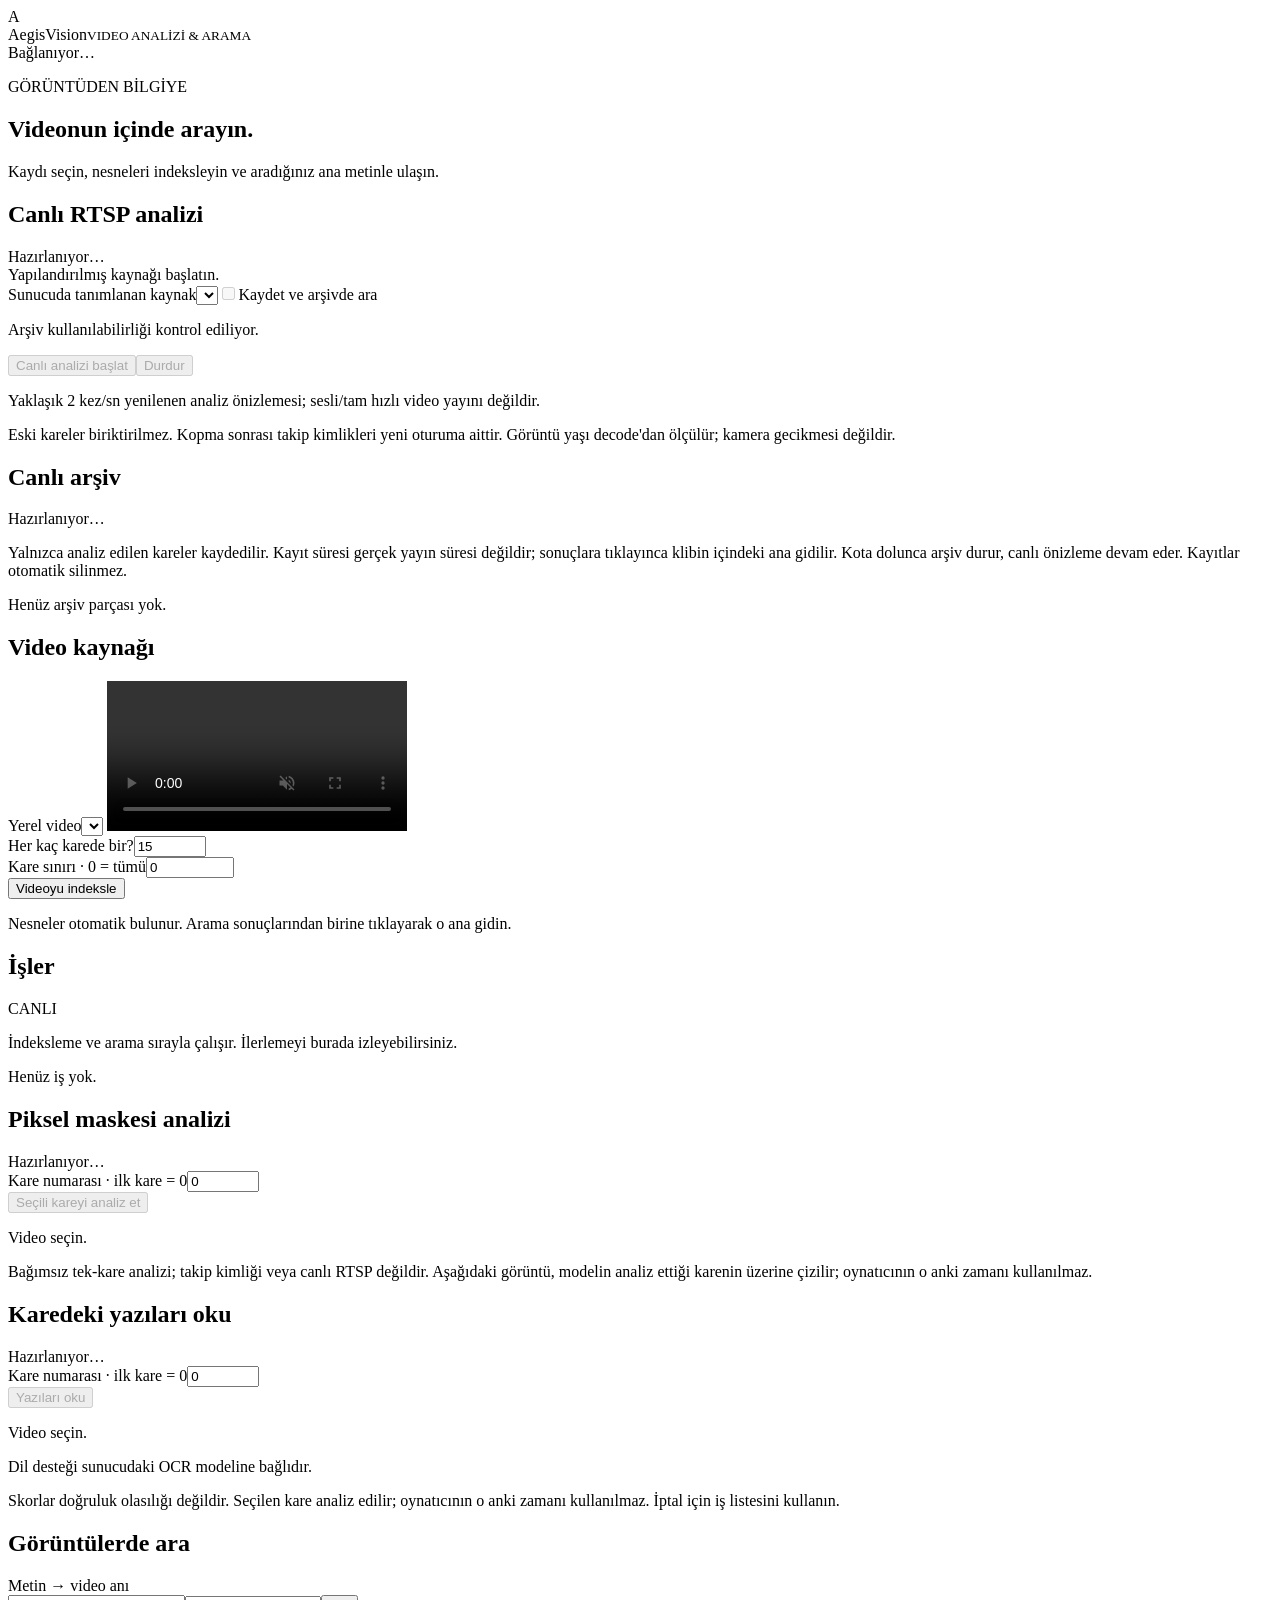
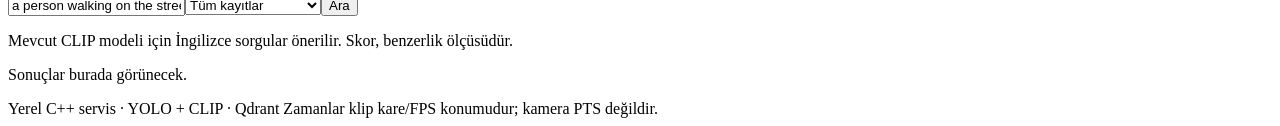
==== web/index.html @ ba85cd28 "Add pinned multilingual OCR with Turkish UTF-8 service and evaluation" ====
<!doctype html>
<html lang="tr">
<head><meta charset="utf-8"><meta name="viewport" content="width=device-width,initial-scale=1">
<link rel="stylesheet" href="/segmentation.css">
<title>AegisVision · Video arama</title><link rel="stylesheet" href="/style.css"><link rel="stylesheet" href="/live.css"><script src="/app.js" defer></script></head>
<body>
<header><div class="brand"><span class="mark">A</span><div>AegisVision<small>VIDEO ANALİZİ & ARAMA</small></div></div><span id="health" class="badge">Bağlanıyor…</span></header>
<main>
<section class="intro"><p class="eyebrow">GÖRÜNTÜDEN BİLGİYE</p><h1>Videonun içinde arayın.</h1><p>Kaydı seçin, nesneleri indeksleyin ve aradığınız ana metinle ulaşın.</p></section>
<div id="notice" role="status" aria-live="polite"></div>
<section class="panel live-panel" aria-labelledby="live-heading">
<div class="panel-title"><h2 id="live-heading">Canlı RTSP analizi</h2><span id="live-state" class="badge subtle">Hazırlanıyor…</span></div>
<div class="live-workspace"><div class="live-view"><img id="live-image" alt="Canlı yayındaki nesne tespitleri ve takip kimlikleri" hidden><div id="live-placeholder" class="live-placeholder">Yapılandırılmış kaynağı başlatın.</div></div>
<div class="live-controls"><label for="live-source">Sunucuda tanımlanan kaynak</label><select id="live-source"></select><label class="archive-opt-in" for="live-archive"><input id="live-archive" type="checkbox" disabled><span>Kaydet ve arşivde ara</span></label><p id="archive-help" class="hint">Arşiv kullanılabilirliği kontrol ediliyor.</p><div class="live-buttons"><button id="live-start" type="button" disabled>Canlı analizi başlat</button><button id="live-stop" type="button" class="secondary" disabled>Durdur</button></div>
<div id="live-metrics" class="live-metrics" aria-live="polite"></div><p id="live-help" class="hint">Yaklaşık 2 kez/sn yenilenen analiz önizlemesi; sesli/tam hızlı video yayını değildir.</p><p class="hint">Eski kareler biriktirilmez. Kopma sonrası takip kimlikleri yeni oturuma aittir. Görüntü yaşı decode'dan ölçülür; kamera gecikmesi değildir.</p></div></div>
</section>
<section class="panel archive-panel" aria-labelledby="archive-heading"><div class="panel-title"><h2 id="archive-heading">Canlı arşiv</h2><span id="archive-state" class="badge subtle">Hazırlanıyor…</span></div><p class="hint archive-description">Yalnızca analiz edilen kareler kaydedilir. Kayıt süresi gerçek yayın süresi değildir; sonuçlara tıklayınca klibin içindeki ana gidilir. Kota dolunca arşiv durur, canlı önizleme devam eder. Kayıtlar otomatik silinmez.</p><div id="archive-segments" class="archive-segments"><p class="empty">Henüz arşiv parçası yok.</p></div></section>
<div class="workspace">
<section class="panel player-panel"><div class="panel-title"><h2>Video kaynağı</h2><span id="duration" class="muted"></span></div>
<label for="media">Yerel video</label><select id="media" aria-label="Yerel video"></select>
<video id="player" controls muted playsinline preload="metadata"></video>
<form id="index-form" class="index-controls"><div><label for="stride">Her kaç karede bir?</label><input id="stride" type="number" min="1" max="10000" value="15" required></div><div><label for="max-frames">Kare sınırı · 0 = tümü</label><input id="max-frames" type="number" min="0" max="1000000" value="0" required></div><button type="submit" id="index-button">Videoyu indeksle</button></form>
<p class="hint">Nesneler otomatik bulunur. Arama sonuçlarından birine tıklayarak o ana gidin.</p></section>
<aside class="panel"><div class="panel-title"><h2>İşler</h2><span class="badge subtle">CANLI</span></div><p class="hint">İndeksleme ve arama sırayla çalışır. İlerlemeyi burada izleyebilirsiniz.</p><div id="jobs" aria-live="polite"><p class="empty">Henüz iş yok.</p></div></aside>
</div>
<section class="panel search-panel" aria-labelledby="segmentation-heading">
<div class="panel-title"><h2 id="segmentation-heading">Piksel maskesi analizi</h2><span id="segmentation-state" class="badge subtle">Hazırlanıyor…</span></div>
<form id="segmentation-form" class="index-controls"><div><label for="segmentation-frame">Kare numarası · ilk kare = 0</label><input id="segmentation-frame" type="number" min="0" max="10000" step="1" value="0" required></div><button id="segmentation-button" type="submit" disabled>Seçili kareyi analiz et</button></form>
<p id="segmentation-source" class="hint">Video seçin.</p><p class="hint">Bağımsız tek-kare analizi; takip kimliği veya canlı RTSP değildir. Aşağıdaki görüntü, modelin analiz ettiği karenin üzerine çizilir; oynatıcının o anki zamanı kullanılmaz.</p>
<p id="segmentation-status" role="status" aria-live="polite"></p><img id="segmentation-image" alt="Seçilen video karesindeki nesne maskeleri" hidden>
<div id="segmentation-instances" class="live-metrics"></div>
</section>
<section class="panel search-panel" aria-labelledby="ocr-heading">
<div class="panel-title"><h2 id="ocr-heading">Karedeki yazıları oku</h2><span id="ocr-state" class="badge subtle">Hazırlanıyor…</span></div>
<form id="ocr-form" class="index-controls"><div><label for="ocr-frame">Kare numarası · ilk kare = 0</label><input id="ocr-frame" type="number" min="0" max="10000" step="1" value="0" required></div><button id="ocr-button" type="submit" disabled>Yazıları oku</button></form>
<p id="ocr-source" class="hint">Video seçin.</p><p id="ocr-language" class="hint">Dil desteği sunucudaki OCR modeline bağlıdır.</p><p class="hint">Skorlar doğruluk olasılığı değildir. Seçilen kare analiz edilir; oynatıcının o anki zamanı kullanılmaz. İptal için iş listesini kullanın.</p>
<p id="ocr-status" role="status" aria-live="polite"></p><img id="ocr-image" alt="Seçilen karedeki metin bölgeleri ve okunan yazılar" hidden>
<div id="ocr-regions" class="live-metrics"></div>
</section>
<section class="panel search-panel"><div class="panel-title"><h2>Görüntülerde ara</h2><span class="muted">Metin → video anı</span></div>
<form id="search-form"><input id="query" aria-label="Arama metni" placeholder="Örn. a person walking on the street" value="a person walking on the street" maxlength="1024" required><select id="search-scope" aria-label="Arama kapsamı"><option value="all">Tüm kayıtlar</option><option value="live">Yalnızca canlı arşiv</option></select><button type="submit">Ara</button></form>
<p class="hint">Mevcut CLIP modeli için İngilizce sorgular önerilir. Skor, benzerlik ölçüsüdür.</p>
<div class="panel-title"><p id="result-title" class="muted">Sonuçlar burada görünecek.</p></div><div id="results" class="results"></div>
</section>
<footer>Yerel C++ servis · YOLO + CLIP · Qdrant <span>Zamanlar klip kare/FPS konumudur; kamera PTS değildir.</span></footer>
</main></body></html>
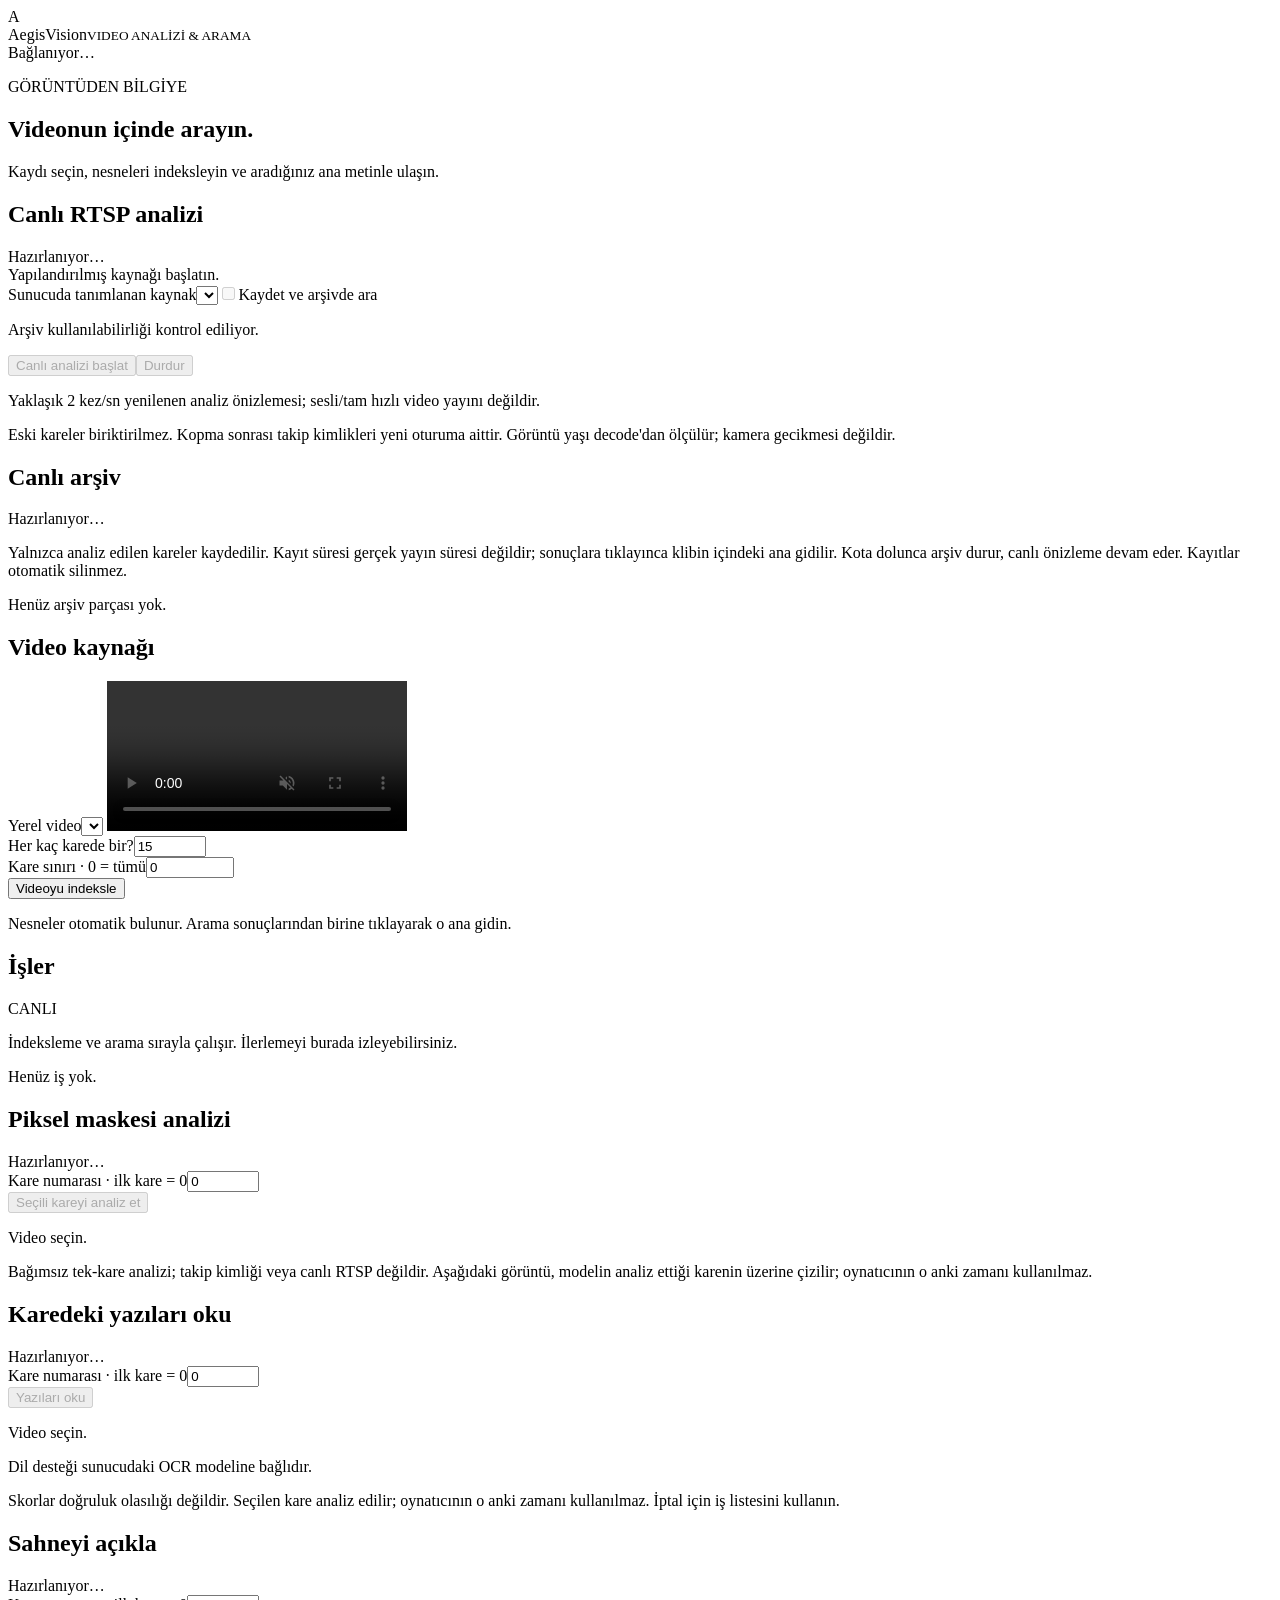
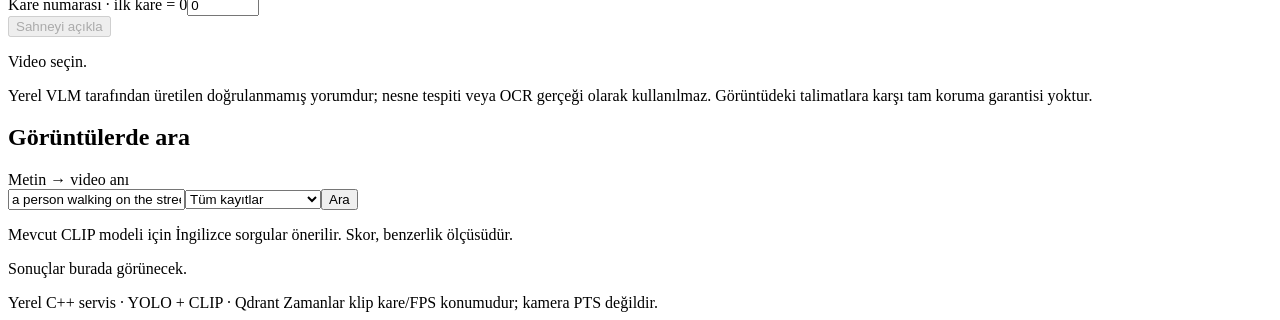
==== commit efa3432a: "Integrate VLM scene jobs with persistent service and dashboard" ====
--- a/web/index.html
+++ b/web/index.html
@@ -37,6 +37,13 @@
 <p id="ocr-status" role="status" aria-live="polite"></p><img id="ocr-image" alt="Seçilen karedeki metin bölgeleri ve okunan yazılar" hidden>
 <div id="ocr-regions" class="live-metrics"></div>
 </section>
+<section class="panel search-panel" aria-labelledby="scene-heading">
+<div class="panel-title"><h2 id="scene-heading">Sahneyi açıkla</h2><span id="scene-state" class="badge subtle">Hazırlanıyor…</span></div>
+<form id="scene-form" class="index-controls"><div><label for="scene-frame">Kare numarası · ilk kare = 0</label><input id="scene-frame" type="number" min="0" max="10000" step="1" value="0" required></div><button id="scene-button" type="submit" disabled>Sahneyi açıkla</button></form>
+<p id="scene-source" class="hint">Video seçin.</p><p class="hint">Yerel VLM tarafından üretilen doğrulanmamış yorumdur; nesne tespiti veya OCR gerçeği olarak kullanılmaz. Görüntüdeki talimatlara karşı tam koruma garantisi yoktur.</p>
+<p id="scene-status" role="status" aria-live="polite"></p><img id="scene-image" alt="VLM tarafından açıklanan seçili video karesi" hidden>
+<div id="scene-summary" class="scene-summary"></div>
+</section>
 <section class="panel search-panel"><div class="panel-title"><h2>Görüntülerde ara</h2><span class="muted">Metin → video anı</span></div>
 <form id="search-form"><input id="query" aria-label="Arama metni" placeholder="Örn. a person walking on the street" value="a person walking on the street" maxlength="1024" required><select id="search-scope" aria-label="Arama kapsamı"><option value="all">Tüm kayıtlar</option><option value="live">Yalnızca canlı arşiv</option></select><button type="submit">Ara</button></form>
 <p class="hint">Mevcut CLIP modeli için İngilizce sorgular önerilir. Skor, benzerlik ölçüsüdür.</p>
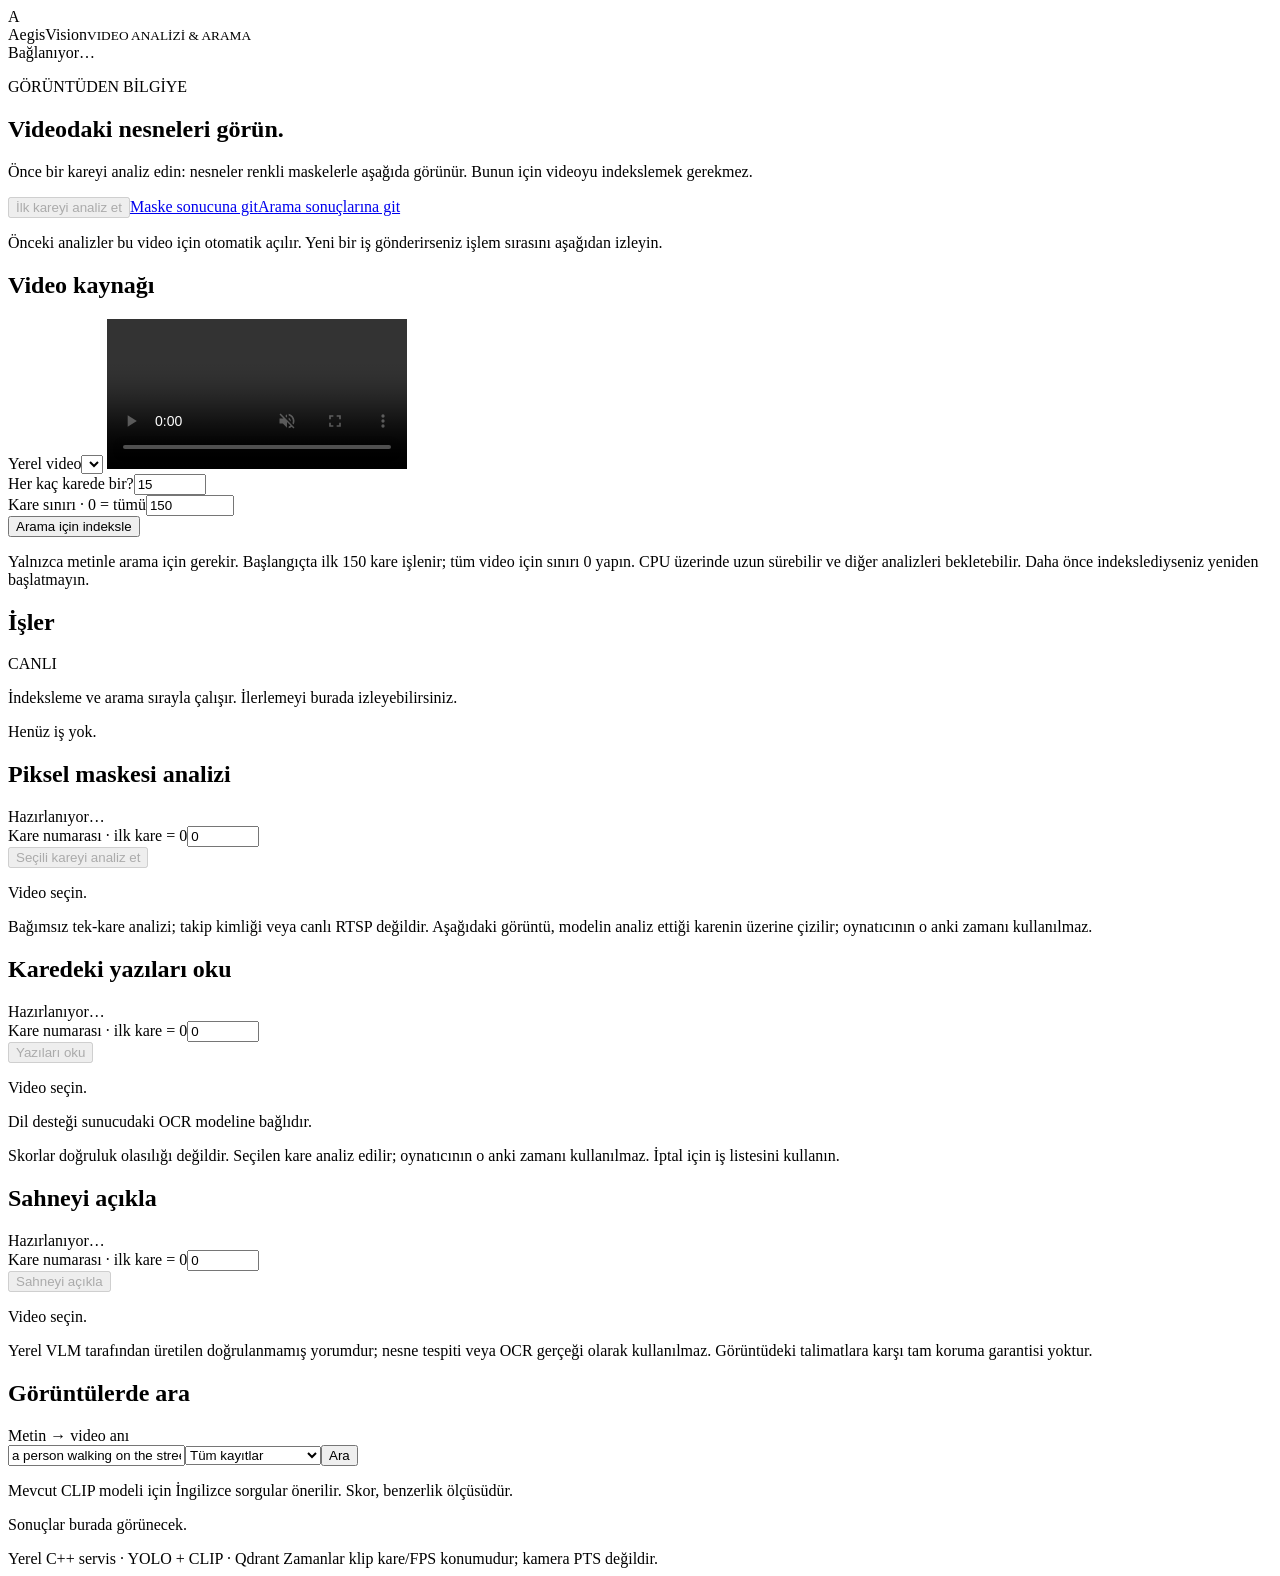
==== commit c379904a: "fix(web): reveal analysis results and explain queued work" ====
--- a/web/index.html
+++ b/web/index.html
@@ -6,21 +6,22 @@
 <body>
 <header><div class="brand"><span class="mark">A</span><div>AegisVision<small>VIDEO ANALİZİ & ARAMA</small></div></div><span id="health" class="badge">Bağlanıyor…</span></header>
 <main>
-<section class="intro"><p class="eyebrow">GÖRÜNTÜDEN BİLGİYE</p><h1>Videonun içinde arayın.</h1><p>Kaydı seçin, nesneleri indeksleyin ve aradığınız ana metinle ulaşın.</p></section>
+<section class="intro"><p class="eyebrow">GÖRÜNTÜDEN BİLGİYE</p><h1>Videodaki nesneleri görün.</h1><p>Önce bir kareyi analiz edin: nesneler renkli maskelerle aşağıda görünür. Bunun için videoyu indekslemek gerekmez.</p><div class="demo-actions"><button id="quick-analyze" type="button" disabled>İlk kareyi analiz et</button><a href="#segmentation-heading">Maske sonucuna git</a><a href="#result-title">Arama sonuçlarına git</a></div><p class="hint">Önceki analizler bu video için otomatik açılır. Yeni bir iş gönderirseniz işlem sırasını aşağıdan izleyin.</p></section>
 <div id="notice" role="status" aria-live="polite"></div>
-<section class="panel live-panel" aria-labelledby="live-heading">
+<p id="queue-status" role="status" aria-live="polite"></p>
+<section id="live-panel" class="panel live-panel" aria-labelledby="live-heading" hidden>
 <div class="panel-title"><h2 id="live-heading">Canlı RTSP analizi</h2><span id="live-state" class="badge subtle">Hazırlanıyor…</span></div>
 <div class="live-workspace"><div class="live-view"><img id="live-image" alt="Canlı yayındaki nesne tespitleri ve takip kimlikleri" hidden><div id="live-placeholder" class="live-placeholder">Yapılandırılmış kaynağı başlatın.</div></div>
 <div class="live-controls"><label for="live-source">Sunucuda tanımlanan kaynak</label><select id="live-source"></select><label class="archive-opt-in" for="live-archive"><input id="live-archive" type="checkbox" disabled><span>Kaydet ve arşivde ara</span></label><p id="archive-help" class="hint">Arşiv kullanılabilirliği kontrol ediliyor.</p><div class="live-buttons"><button id="live-start" type="button" disabled>Canlı analizi başlat</button><button id="live-stop" type="button" class="secondary" disabled>Durdur</button></div>
 <div id="live-metrics" class="live-metrics" aria-live="polite"></div><p id="live-help" class="hint">Yaklaşık 2 kez/sn yenilenen analiz önizlemesi; sesli/tam hızlı video yayını değildir.</p><p class="hint">Eski kareler biriktirilmez. Kopma sonrası takip kimlikleri yeni oturuma aittir. Görüntü yaşı decode'dan ölçülür; kamera gecikmesi değildir.</p></div></div>
 </section>
-<section class="panel archive-panel" aria-labelledby="archive-heading"><div class="panel-title"><h2 id="archive-heading">Canlı arşiv</h2><span id="archive-state" class="badge subtle">Hazırlanıyor…</span></div><p class="hint archive-description">Yalnızca analiz edilen kareler kaydedilir. Kayıt süresi gerçek yayın süresi değildir; sonuçlara tıklayınca klibin içindeki ana gidilir. Kota dolunca arşiv durur, canlı önizleme devam eder. Kayıtlar otomatik silinmez.</p><div id="archive-segments" class="archive-segments"><p class="empty">Henüz arşiv parçası yok.</p></div></section>
+<section id="archive-panel" class="panel archive-panel" aria-labelledby="archive-heading" hidden><div class="panel-title"><h2 id="archive-heading">Canlı arşiv</h2><span id="archive-state" class="badge subtle">Hazırlanıyor…</span></div><p class="hint archive-description">Yalnızca analiz edilen kareler kaydedilir. Kayıt süresi gerçek yayın süresi değildir; sonuçlara tıklayınca klibin içindeki ana gidilir. Kota dolunca arşiv durur, canlı önizleme devam eder. Kayıtlar otomatik silinmez.</p><div id="archive-segments" class="archive-segments"><p class="empty">Henüz arşiv parçası yok.</p></div></section>
 <div class="workspace">
 <section class="panel player-panel"><div class="panel-title"><h2>Video kaynağı</h2><span id="duration" class="muted"></span></div>
 <label for="media">Yerel video</label><select id="media" aria-label="Yerel video"></select>
 <video id="player" controls muted playsinline preload="metadata"></video>
-<form id="index-form" class="index-controls"><div><label for="stride">Her kaç karede bir?</label><input id="stride" type="number" min="1" max="10000" value="15" required></div><div><label for="max-frames">Kare sınırı · 0 = tümü</label><input id="max-frames" type="number" min="0" max="1000000" value="0" required></div><button type="submit" id="index-button">Videoyu indeksle</button></form>
-<p class="hint">Nesneler otomatik bulunur. Arama sonuçlarından birine tıklayarak o ana gidin.</p></section>
+<form id="index-form" class="index-controls"><div><label for="stride">Her kaç karede bir?</label><input id="stride" type="number" min="1" max="10000" value="15" required></div><div><label for="max-frames">Kare sınırı · 0 = tümü</label><input id="max-frames" type="number" min="0" max="1000000" value="150" required></div><button type="submit" id="index-button">Arama için indeksle</button></form>
+<p class="hint">Yalnızca metinle arama için gerekir. Başlangıçta ilk 150 kare işlenir; tüm video için sınırı 0 yapın. CPU üzerinde uzun sürebilir ve diğer analizleri bekletebilir. Daha önce indekslediyseniz yeniden başlatmayın.</p></section>
 <aside class="panel"><div class="panel-title"><h2>İşler</h2><span class="badge subtle">CANLI</span></div><p class="hint">İndeksleme ve arama sırayla çalışır. İlerlemeyi burada izleyebilirsiniz.</p><div id="jobs" aria-live="polite"><p class="empty">Henüz iş yok.</p></div></aside>
 </div>
 <section class="panel search-panel" aria-labelledby="segmentation-heading">
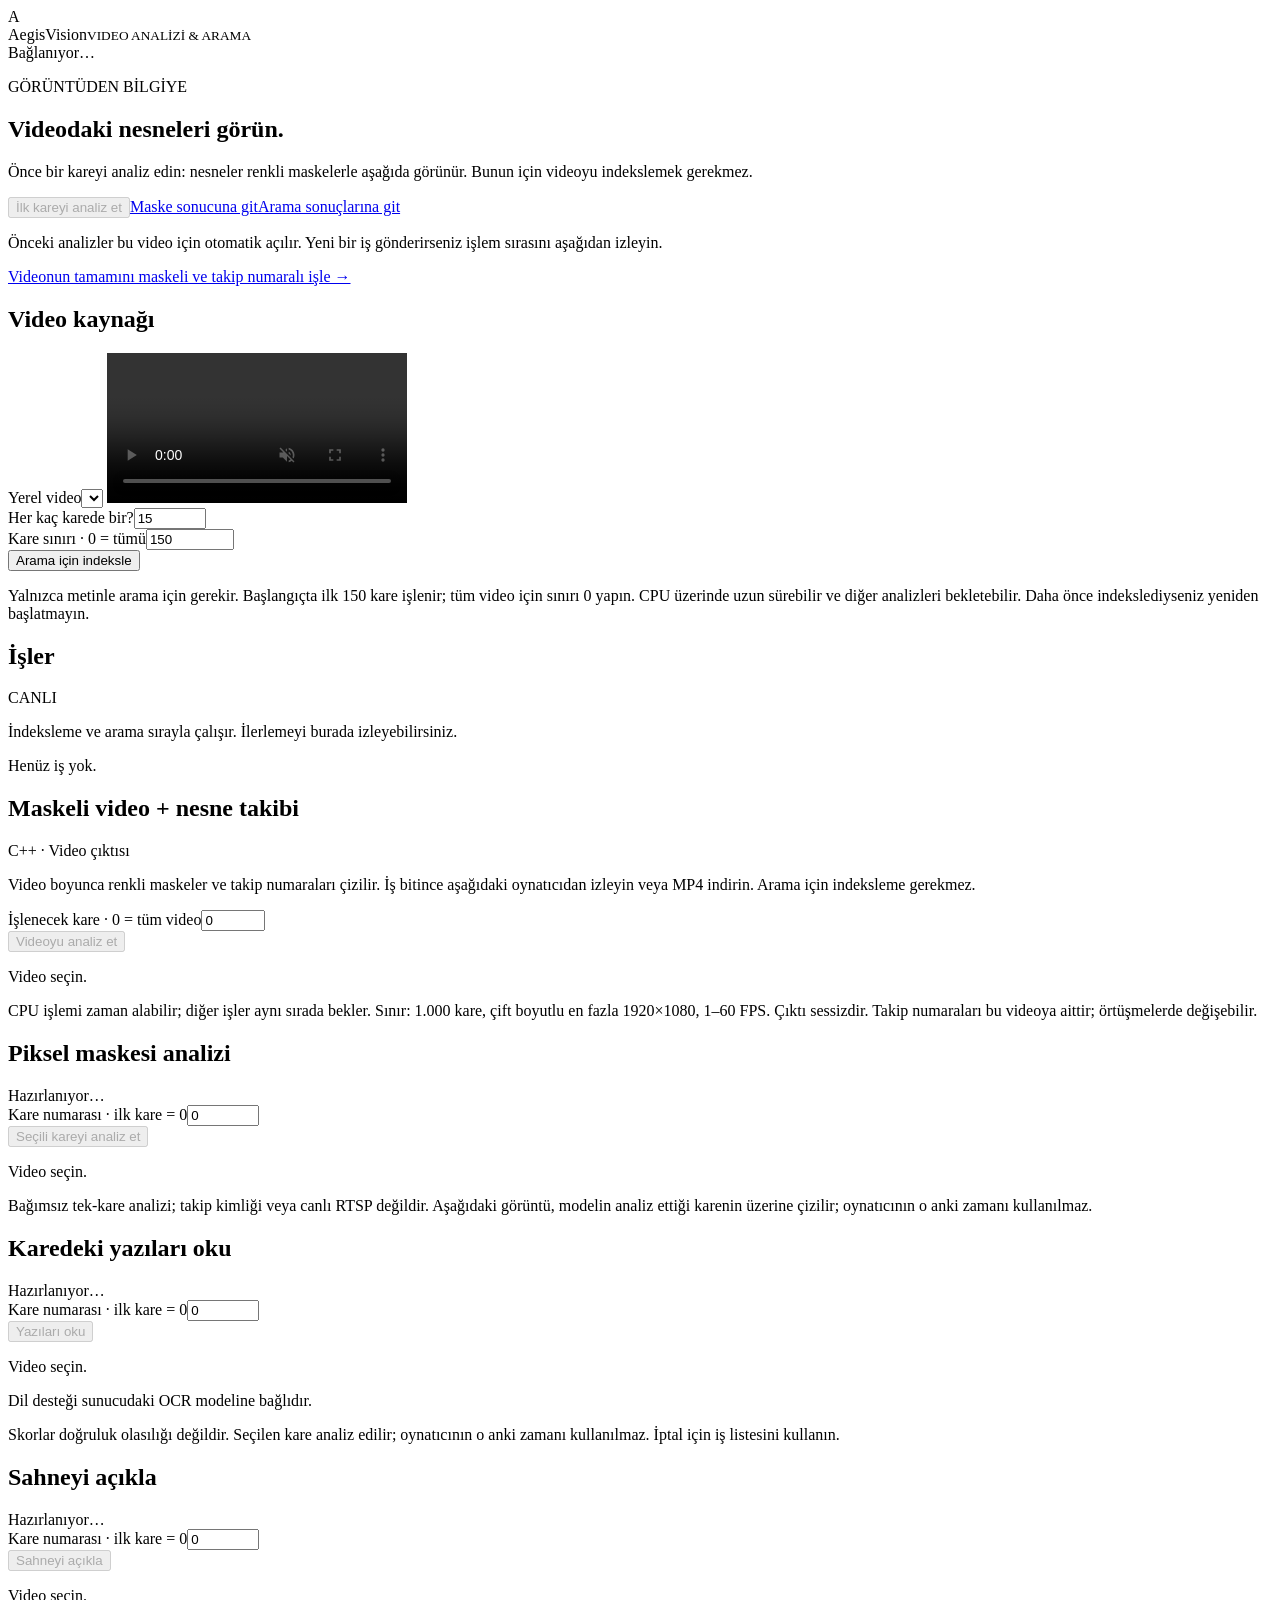
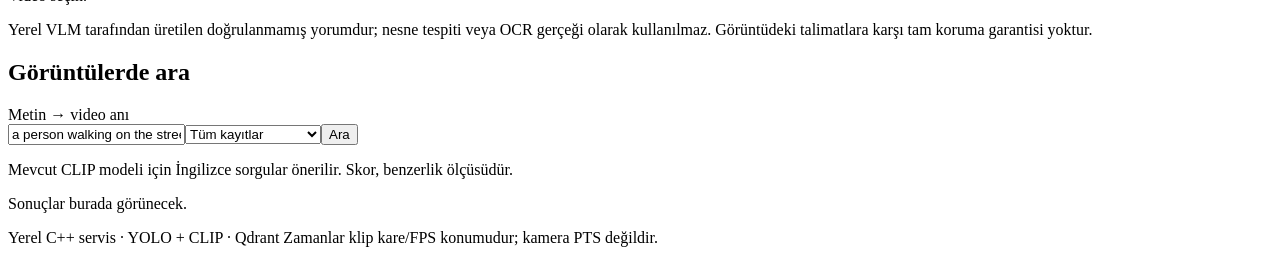
==== commit 8abc0b0b: "feat(video): add queued tracked segmentation export and dashboard playback" ====
--- a/web/index.html
+++ b/web/index.html
@@ -8,6 +8,7 @@
 <main>
 <section class="intro"><p class="eyebrow">GÖRÜNTÜDEN BİLGİYE</p><h1>Videodaki nesneleri görün.</h1><p>Önce bir kareyi analiz edin: nesneler renkli maskelerle aşağıda görünür. Bunun için videoyu indekslemek gerekmez.</p><div class="demo-actions"><button id="quick-analyze" type="button" disabled>İlk kareyi analiz et</button><a href="#segmentation-heading">Maske sonucuna git</a><a href="#result-title">Arama sonuçlarına git</a></div><p class="hint">Önceki analizler bu video için otomatik açılır. Yeni bir iş gönderirseniz işlem sırasını aşağıdan izleyin.</p></section>
 <div id="notice" role="status" aria-live="polite"></div>
+<p class="demo-actions"><a href="#video-heading">Videonun tamamını maskeli ve takip numaralı işle →</a></p>
 <p id="queue-status" role="status" aria-live="polite"></p>
 <section id="live-panel" class="panel live-panel" aria-labelledby="live-heading" hidden>
 <div class="panel-title"><h2 id="live-heading">Canlı RTSP analizi</h2><span id="live-state" class="badge subtle">Hazırlanıyor…</span></div>
@@ -24,6 +25,15 @@
 <p class="hint">Yalnızca metinle arama için gerekir. Başlangıçta ilk 150 kare işlenir; tüm video için sınırı 0 yapın. CPU üzerinde uzun sürebilir ve diğer analizleri bekletebilir. Daha önce indekslediyseniz yeniden başlatmayın.</p></section>
 <aside class="panel"><div class="panel-title"><h2>İşler</h2><span class="badge subtle">CANLI</span></div><p class="hint">İndeksleme ve arama sırayla çalışır. İlerlemeyi burada izleyebilirsiniz.</p><div id="jobs" aria-live="polite"><p class="empty">Henüz iş yok.</p></div></aside>
 </div>
+<section class="panel search-panel" aria-labelledby="video-heading">
+<div class="panel-title"><h2 id="video-heading">Maskeli video + nesne takibi</h2><span class="badge subtle">C++ · Video çıktısı</span></div>
+<p class="hint">Video boyunca renkli maskeler ve takip numaraları çizilir. İş bitince aşağıdaki oynatıcıdan izleyin veya MP4 indirin. Arama için indeksleme gerekmez.</p>
+<form id="video-form" class="index-controls"><div><label for="video-limit">İşlenecek kare · 0 = tüm video</label><input id="video-limit" type="number" min="0" max="1000" step="1" value="0" required></div><button id="video-button" type="submit" disabled>Videoyu analiz et</button><button id="video-cancel" type="button" class="secondary" hidden>Analizi iptal et</button></form>
+<p id="video-source" class="hint">Video seçin.</p><p class="hint">CPU işlemi zaman alabilir; diğer işler aynı sırada bekler. Sınır: 1.000 kare, çift boyutlu en fazla 1920×1080, 1–60 FPS. Çıktı sessizdir. Takip numaraları bu videoya aittir; örtüşmelerde değişebilir.</p>
+<p id="video-status" role="status" aria-live="polite"></p><progress id="video-progress" aria-label="Video analizi ilerlemesi" hidden></progress>
+<video id="video-result" controls muted playsinline preload="metadata" aria-label="Maskeli ve takip numaralı analiz videosu" hidden></video>
+<div class="demo-actions"><a id="video-download" download hidden>MP4 indir</a><a id="video-report" download hidden>Takip raporunu indir (CSV)</a></div>
+</section>
 <section class="panel search-panel" aria-labelledby="segmentation-heading">
 <div class="panel-title"><h2 id="segmentation-heading">Piksel maskesi analizi</h2><span id="segmentation-state" class="badge subtle">Hazırlanıyor…</span></div>
 <form id="segmentation-form" class="index-controls"><div><label for="segmentation-frame">Kare numarası · ilk kare = 0</label><input id="segmentation-frame" type="number" min="0" max="10000" step="1" value="0" required></div><button id="segmentation-button" type="submit" disabled>Seçili kareyi analiz et</button></form>
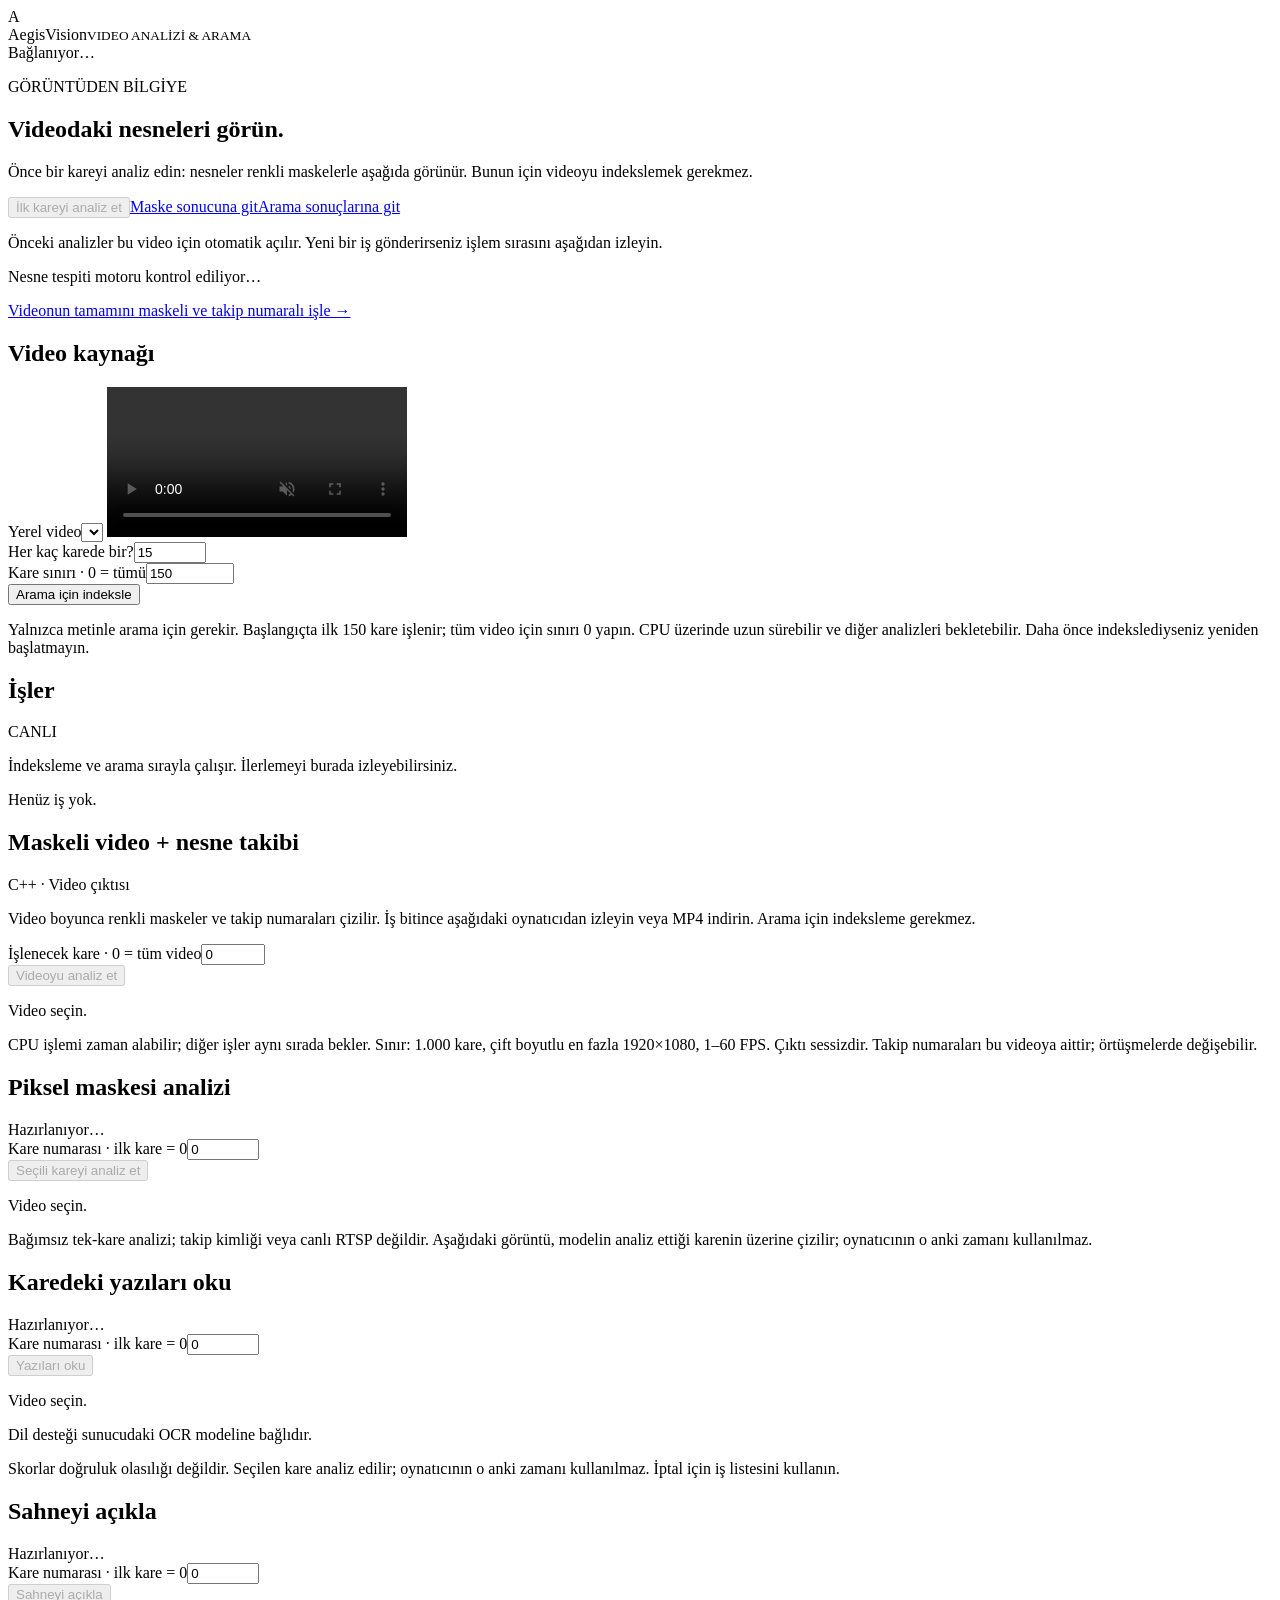
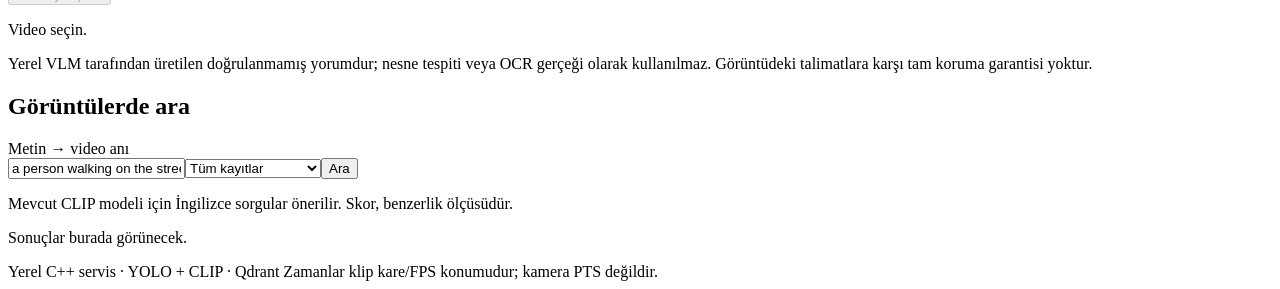
==== commit 9f6aa663: "feat(service): integrate optional FP16 GPU detection and backend visibility" ====
--- a/web/index.html
+++ b/web/index.html
@@ -8,10 +8,12 @@
 <main>
 <section class="intro"><p class="eyebrow">GÖRÜNTÜDEN BİLGİYE</p><h1>Videodaki nesneleri görün.</h1><p>Önce bir kareyi analiz edin: nesneler renkli maskelerle aşağıda görünür. Bunun için videoyu indekslemek gerekmez.</p><div class="demo-actions"><button id="quick-analyze" type="button" disabled>İlk kareyi analiz et</button><a href="#segmentation-heading">Maske sonucuna git</a><a href="#result-title">Arama sonuçlarına git</a></div><p class="hint">Önceki analizler bu video için otomatik açılır. Yeni bir iş gönderirseniz işlem sırasını aşağıdan izleyin.</p></section>
 <div id="notice" role="status" aria-live="polite"></div>
+<p id="detector-backend" class="hint" role="status">Nesne tespiti motoru kontrol ediliyor…</p>
 <p class="demo-actions"><a href="#video-heading">Videonun tamamını maskeli ve takip numaralı işle →</a></p>
 <p id="queue-status" role="status" aria-live="polite"></p>
 <section id="live-panel" class="panel live-panel" aria-labelledby="live-heading" hidden>
 <div class="panel-title"><h2 id="live-heading">Canlı RTSP analizi</h2><span id="live-state" class="badge subtle">Hazırlanıyor…</span></div>
+<p id="live-backend" class="hint">Canlı analiz motoru kontrol ediliyor…</p>
 <div class="live-workspace"><div class="live-view"><img id="live-image" alt="Canlı yayındaki nesne tespitleri ve takip kimlikleri" hidden><div id="live-placeholder" class="live-placeholder">Yapılandırılmış kaynağı başlatın.</div></div>
 <div class="live-controls"><label for="live-source">Sunucuda tanımlanan kaynak</label><select id="live-source"></select><label class="archive-opt-in" for="live-archive"><input id="live-archive" type="checkbox" disabled><span>Kaydet ve arşivde ara</span></label><p id="archive-help" class="hint">Arşiv kullanılabilirliği kontrol ediliyor.</p><div class="live-buttons"><button id="live-start" type="button" disabled>Canlı analizi başlat</button><button id="live-stop" type="button" class="secondary" disabled>Durdur</button></div>
 <div id="live-metrics" class="live-metrics" aria-live="polite"></div><p id="live-help" class="hint">Yaklaşık 2 kez/sn yenilenen analiz önizlemesi; sesli/tam hızlı video yayını değildir.</p><p class="hint">Eski kareler biriktirilmez. Kopma sonrası takip kimlikleri yeni oturuma aittir. Görüntü yaşı decode'dan ölçülür; kamera gecikmesi değildir.</p></div></div>
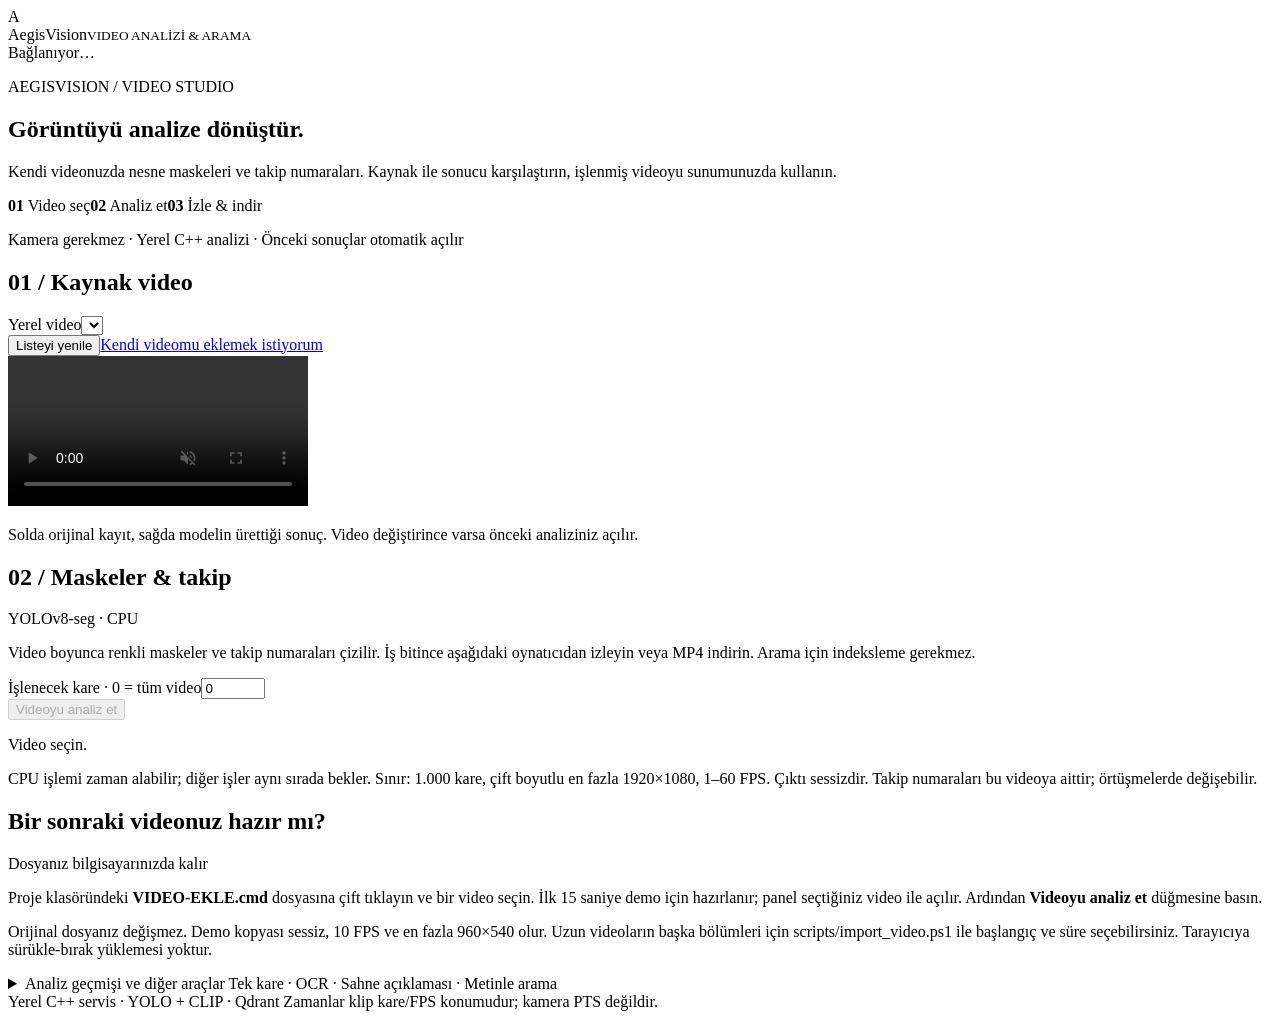
==== commit 063f49cf: "Finish Video Studio portfolio demo and local video workflow" ====
--- a/web/index.html
+++ b/web/index.html
@@ -2,14 +2,12 @@
 <html lang="tr">
 <head><meta charset="utf-8"><meta name="viewport" content="width=device-width,initial-scale=1">
 <link rel="stylesheet" href="/segmentation.css">
-<title>AegisVision · Video arama</title><link rel="stylesheet" href="/style.css"><link rel="stylesheet" href="/live.css"><script src="/app.js" defer></script></head>
+<title>AegisVision · Video Studio</title><link rel="stylesheet" href="/style.css"><link rel="stylesheet" href="/live.css"><link rel="stylesheet" href="/showcase.css"><script src="/app.js" defer></script><script src="/redis-images.js" defer></script></head>
 <body>
 <header><div class="brand"><span class="mark">A</span><div>AegisVision<small>VIDEO ANALİZİ & ARAMA</small></div></div><span id="health" class="badge">Bağlanıyor…</span></header>
 <main>
-<section class="intro"><p class="eyebrow">GÖRÜNTÜDEN BİLGİYE</p><h1>Videodaki nesneleri görün.</h1><p>Önce bir kareyi analiz edin: nesneler renkli maskelerle aşağıda görünür. Bunun için videoyu indekslemek gerekmez.</p><div class="demo-actions"><button id="quick-analyze" type="button" disabled>İlk kareyi analiz et</button><a href="#segmentation-heading">Maske sonucuna git</a><a href="#result-title">Arama sonuçlarına git</a></div><p class="hint">Önceki analizler bu video için otomatik açılır. Yeni bir iş gönderirseniz işlem sırasını aşağıdan izleyin.</p></section>
+<section class="intro"><p class="eyebrow">AEGISVISION / VIDEO STUDIO</p><h1>Görüntüyü analize dönüştür.</h1><p>Kendi videonuzda nesne maskeleri ve takip numaraları. Kaynak ile sonucu karşılaştırın, işlenmiş videoyu sunumunuzda kullanın.</p><div class="workflow"><span><b>01</b> Video seç</span><span><b>02</b> Analiz et</span><span><b>03</b> İzle & indir</span></div><p class="hint">Kamera gerekmez · Yerel C++ analizi · Önceki sonuçlar otomatik açılır</p></section>
 <div id="notice" role="status" aria-live="polite"></div>
-<p id="detector-backend" class="hint" role="status">Nesne tespiti motoru kontrol ediliyor…</p>
-<p class="demo-actions"><a href="#video-heading">Videonun tamamını maskeli ve takip numaralı işle →</a></p>
 <p id="queue-status" role="status" aria-live="polite"></p>
 <section id="live-panel" class="panel live-panel" aria-labelledby="live-heading" hidden>
 <div class="panel-title"><h2 id="live-heading">Canlı RTSP analizi</h2><span id="live-state" class="badge subtle">Hazırlanıyor…</span></div>
@@ -20,15 +18,13 @@
 </section>
 <section id="archive-panel" class="panel archive-panel" aria-labelledby="archive-heading" hidden><div class="panel-title"><h2 id="archive-heading">Canlı arşiv</h2><span id="archive-state" class="badge subtle">Hazırlanıyor…</span></div><p class="hint archive-description">Yalnızca analiz edilen kareler kaydedilir. Kayıt süresi gerçek yayın süresi değildir; sonuçlara tıklayınca klibin içindeki ana gidilir. Kota dolunca arşiv durur, canlı önizleme devam eder. Kayıtlar otomatik silinmez.</p><div id="archive-segments" class="archive-segments"><p class="empty">Henüz arşiv parçası yok.</p></div></section>
 <div class="workspace">
-<section class="panel player-panel"><div class="panel-title"><h2>Video kaynağı</h2><span id="duration" class="muted"></span></div>
+<section class="panel player-panel"><div class="panel-title"><h2>01 / Kaynak video</h2><span id="duration" class="muted"></span></div>
 <label for="media">Yerel video</label><select id="media" aria-label="Yerel video"></select>
+<div class="demo-actions"><button id="media-refresh" type="button" class="secondary">Listeyi yenile</button><a href="#own-video">Kendi videomu eklemek istiyorum</a></div>
 <video id="player" controls muted playsinline preload="metadata"></video>
-<form id="index-form" class="index-controls"><div><label for="stride">Her kaç karede bir?</label><input id="stride" type="number" min="1" max="10000" value="15" required></div><div><label for="max-frames">Kare sınırı · 0 = tümü</label><input id="max-frames" type="number" min="0" max="1000000" value="150" required></div><button type="submit" id="index-button">Arama için indeksle</button></form>
-<p class="hint">Yalnızca metinle arama için gerekir. Başlangıçta ilk 150 kare işlenir; tüm video için sınırı 0 yapın. CPU üzerinde uzun sürebilir ve diğer analizleri bekletebilir. Daha önce indekslediyseniz yeniden başlatmayın.</p></section>
-<aside class="panel"><div class="panel-title"><h2>İşler</h2><span class="badge subtle">CANLI</span></div><p class="hint">İndeksleme ve arama sırayla çalışır. İlerlemeyi burada izleyebilirsiniz.</p><div id="jobs" aria-live="polite"><p class="empty">Henüz iş yok.</p></div></aside>
-</div>
-<section class="panel search-panel" aria-labelledby="video-heading">
-<div class="panel-title"><h2 id="video-heading">Maskeli video + nesne takibi</h2><span class="badge subtle">C++ · Video çıktısı</span></div>
+<p class="hint">Solda orijinal kayıt, sağda modelin ürettiği sonuç. Video değiştirince varsa önceki analiziniz açılır.</p></section>
+<section class="panel output-panel" aria-labelledby="video-heading">
+<div class="panel-title"><h2 id="video-heading">02 / Maskeler & takip</h2><span class="badge subtle">YOLOv8-seg · CPU</span></div>
 <p class="hint">Video boyunca renkli maskeler ve takip numaraları çizilir. İş bitince aşağıdaki oynatıcıdan izleyin veya MP4 indirin. Arama için indeksleme gerekmez.</p>
 <form id="video-form" class="index-controls"><div><label for="video-limit">İşlenecek kare · 0 = tüm video</label><input id="video-limit" type="number" min="0" max="1000" step="1" value="0" required></div><button id="video-button" type="submit" disabled>Videoyu analiz et</button><button id="video-cancel" type="button" class="secondary" hidden>Analizi iptal et</button></form>
 <p id="video-source" class="hint">Video seçin.</p><p class="hint">CPU işlemi zaman alabilir; diğer işler aynı sırada bekler. Sınır: 1.000 kare, çift boyutlu en fazla 1920×1080, 1–60 FPS. Çıktı sessizdir. Takip numaraları bu videoya aittir; örtüşmelerde değişebilir.</p>
@@ -36,8 +32,15 @@
 <video id="video-result" controls muted playsinline preload="metadata" aria-label="Maskeli ve takip numaralı analiz videosu" hidden></video>
 <div class="demo-actions"><a id="video-download" download hidden>MP4 indir</a><a id="video-report" download hidden>Takip raporunu indir (CSV)</a></div>
 </section>
+</div>
+<section id="own-video" class="panel search-panel"><div class="panel-title"><h2>Bir sonraki videonuz hazır mı?</h2><span class="badge subtle">Dosyanız bilgisayarınızda kalır</span></div><p>Proje klasöründeki <strong>VIDEO-EKLE.cmd</strong> dosyasına çift tıklayın ve bir video seçin. İlk 15 saniye demo için hazırlanır; panel seçtiğiniz video ile açılır. Ardından <strong>Videoyu analiz et</strong> düğmesine basın.</p><p class="hint">Orijinal dosyanız değişmez. Demo kopyası sessiz, 10 FPS ve en fazla 960×540 olur. Uzun videoların başka bölümleri için scripts/import_video.ps1 ile başlangıç ve süre seçebilirsiniz. Tarayıcıya sürükle-bırak yüklemesi yoktur.</p></section>
+<details class="advanced"><summary>Analiz geçmişi ve diğer araçlar <span>Tek kare · OCR · Sahne açıklaması · Metinle arama</span></summary>
+<p id="detector-backend" class="hint" role="status">Nesne tespiti motoru kontrol ediliyor…</p>
+<section id="redis-image-panel" class="panel search-panel" aria-label="Redis görüntü analizi" data-optional="true" hidden></section>
+<section class="panel search-panel"><div class="panel-title"><h2>İş geçmişi</h2><span class="badge subtle">YEREL</span></div><div id="jobs" aria-live="polite"><p class="empty">Henüz iş yok.</p></div></section>
 <section class="panel search-panel" aria-labelledby="segmentation-heading">
 <div class="panel-title"><h2 id="segmentation-heading">Piksel maskesi analizi</h2><span id="segmentation-state" class="badge subtle">Hazırlanıyor…</span></div>
+<div class="demo-actions"><button id="quick-analyze" type="button" disabled>İlk kareyi analiz et</button></div>
 <form id="segmentation-form" class="index-controls"><div><label for="segmentation-frame">Kare numarası · ilk kare = 0</label><input id="segmentation-frame" type="number" min="0" max="10000" step="1" value="0" required></div><button id="segmentation-button" type="submit" disabled>Seçili kareyi analiz et</button></form>
 <p id="segmentation-source" class="hint">Video seçin.</p><p class="hint">Bağımsız tek-kare analizi; takip kimliği veya canlı RTSP değildir. Aşağıdaki görüntü, modelin analiz ettiği karenin üzerine çizilir; oynatıcının o anki zamanı kullanılmaz.</p>
 <p id="segmentation-status" role="status" aria-live="polite"></p><img id="segmentation-image" alt="Seçilen video karesindeki nesne maskeleri" hidden>
@@ -58,9 +61,12 @@
 <div id="scene-summary" class="scene-summary"></div>
 </section>
 <section class="panel search-panel"><div class="panel-title"><h2>Görüntülerde ara</h2><span class="muted">Metin → video anı</span></div>
+<form id="index-form" class="index-controls"><div><label for="stride">Her kaç karede bir?</label><input id="stride" type="number" min="1" max="10000" value="15" required></div><div><label for="max-frames">Kare sınırı · 0 = tümü</label><input id="max-frames" type="number" min="0" max="1000000" value="150" required></div><button type="submit" id="index-button">Arama için indeksle</button></form>
+<p class="hint">Metinle arama için önce indeksleyin. Maske videosu oluşturmak için bu adım gerekmez. CPU üzerinde diğer analizleri bekletebilir.</p>
 <form id="search-form"><input id="query" aria-label="Arama metni" placeholder="Örn. a person walking on the street" value="a person walking on the street" maxlength="1024" required><select id="search-scope" aria-label="Arama kapsamı"><option value="all">Tüm kayıtlar</option><option value="live">Yalnızca canlı arşiv</option></select><button type="submit">Ara</button></form>
 <p class="hint">Mevcut CLIP modeli için İngilizce sorgular önerilir. Skor, benzerlik ölçüsüdür.</p>
 <div class="panel-title"><p id="result-title" class="muted">Sonuçlar burada görünecek.</p></div><div id="results" class="results"></div>
 </section>
+</details>
 <footer>Yerel C++ servis · YOLO + CLIP · Qdrant <span>Zamanlar klip kare/FPS konumudur; kamera PTS değildir.</span></footer>
 </main></body></html>
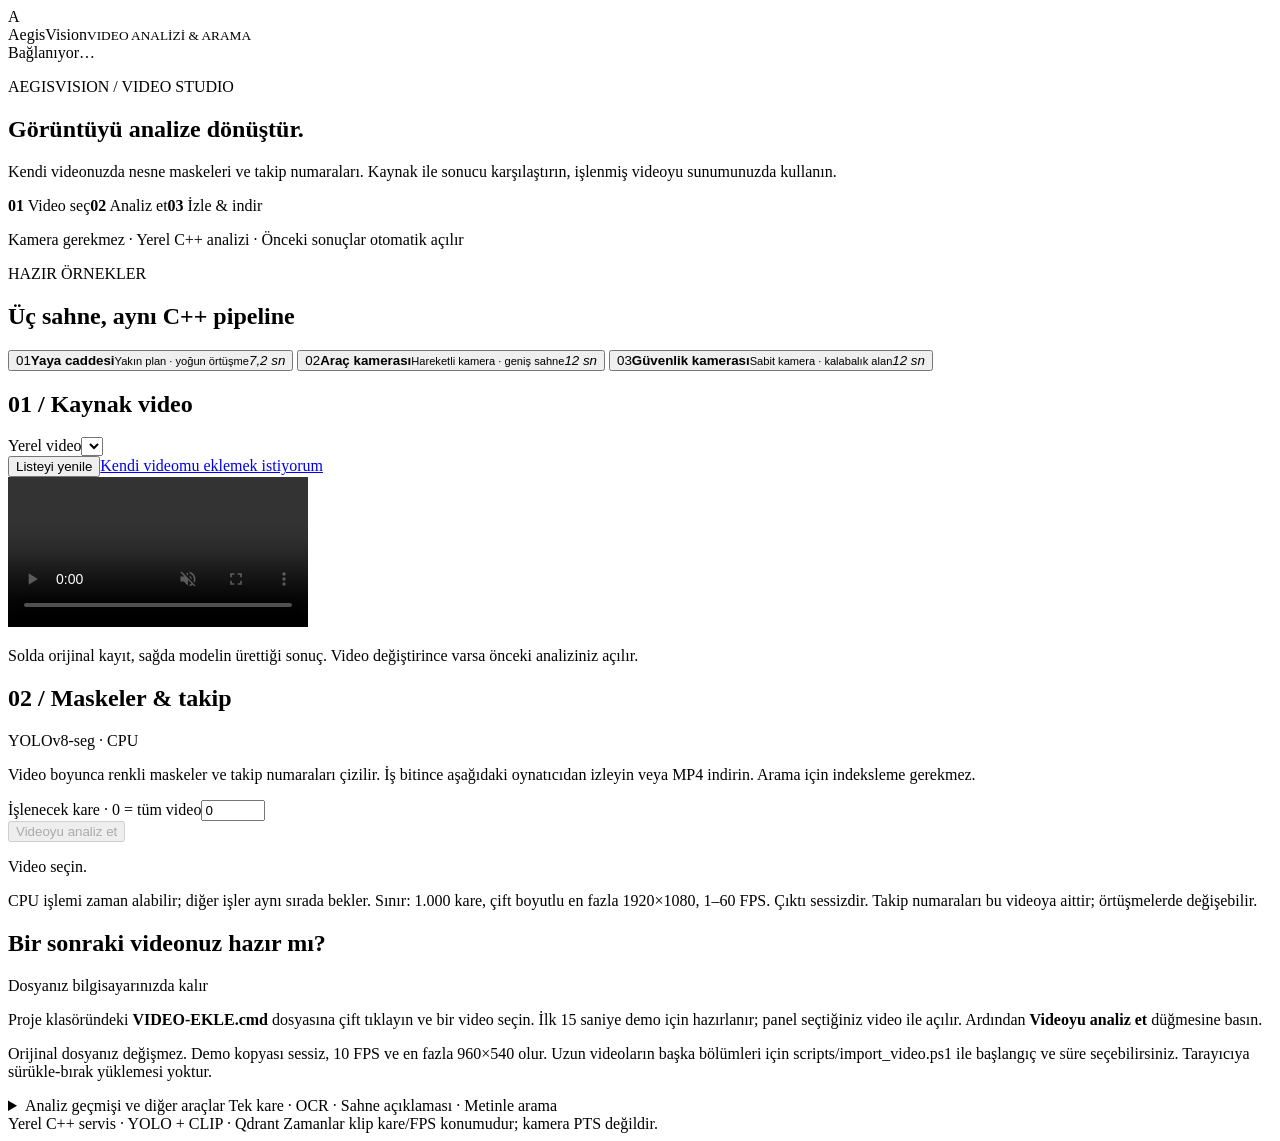
==== commit 7f109385: "Polish three-scene video showcase" ====
--- a/web/index.html
+++ b/web/index.html
@@ -7,6 +7,11 @@
 <header><div class="brand"><span class="mark">A</span><div>AegisVision<small>VIDEO ANALİZİ & ARAMA</small></div></div><span id="health" class="badge">Bağlanıyor…</span></header>
 <main>
 <section class="intro"><p class="eyebrow">AEGISVISION / VIDEO STUDIO</p><h1>Görüntüyü analize dönüştür.</h1><p>Kendi videonuzda nesne maskeleri ve takip numaraları. Kaynak ile sonucu karşılaştırın, işlenmiş videoyu sunumunuzda kullanın.</p><div class="workflow"><span><b>01</b> Video seç</span><span><b>02</b> Analiz et</span><span><b>03</b> İzle & indir</span></div><p class="hint">Kamera gerekmez · Yerel C++ analizi · Önceki sonuçlar otomatik açılır</p></section>
+<section class="demo-library" aria-labelledby="demo-library-title"><div><p class="eyebrow">HAZIR ÖRNEKLER</p><h2 id="demo-library-title">Üç sahne, aynı C++ pipeline</h2></div><div class="demo-cards">
+<button type="button" class="demo-card" data-demo-prefix="demo-TUD-Stadtmitte"><span class="demo-number">01</span><strong>Yaya caddesi</strong><small>Yakın plan · yoğun örtüşme</small><em>7,2 sn</em></button>
+<button type="button" class="demo-card" data-demo-prefix="demo-KITTI-17"><span class="demo-number">02</span><strong>Araç kamerası</strong><small>Hareketli kamera · geniş sahne</small><em>12 sn</em></button>
+<button type="button" class="demo-card" data-demo-prefix="demo-PETS09-S2L1"><span class="demo-number">03</span><strong>Güvenlik kamerası</strong><small>Sabit kamera · kalabalık alan</small><em>12 sn</em></button>
+</div></section>
 <div id="notice" role="status" aria-live="polite"></div>
 <p id="queue-status" role="status" aria-live="polite"></p>
 <section id="live-panel" class="panel live-panel" aria-labelledby="live-heading" hidden>
@@ -29,6 +34,7 @@
 <form id="video-form" class="index-controls"><div><label for="video-limit">İşlenecek kare · 0 = tüm video</label><input id="video-limit" type="number" min="0" max="1000" step="1" value="0" required></div><button id="video-button" type="submit" disabled>Videoyu analiz et</button><button id="video-cancel" type="button" class="secondary" hidden>Analizi iptal et</button></form>
 <p id="video-source" class="hint">Video seçin.</p><p class="hint">CPU işlemi zaman alabilir; diğer işler aynı sırada bekler. Sınır: 1.000 kare, çift boyutlu en fazla 1920×1080, 1–60 FPS. Çıktı sessizdir. Takip numaraları bu videoya aittir; örtüşmelerde değişebilir.</p>
 <p id="video-status" role="status" aria-live="polite"></p><progress id="video-progress" aria-label="Video analizi ilerlemesi" hidden></progress>
+<div id="video-metrics" class="result-metrics" hidden></div>
 <video id="video-result" controls muted playsinline preload="metadata" aria-label="Maskeli ve takip numaralı analiz videosu" hidden></video>
 <div class="demo-actions"><a id="video-download" download hidden>MP4 indir</a><a id="video-report" download hidden>Takip raporunu indir (CSV)</a></div>
 </section>
